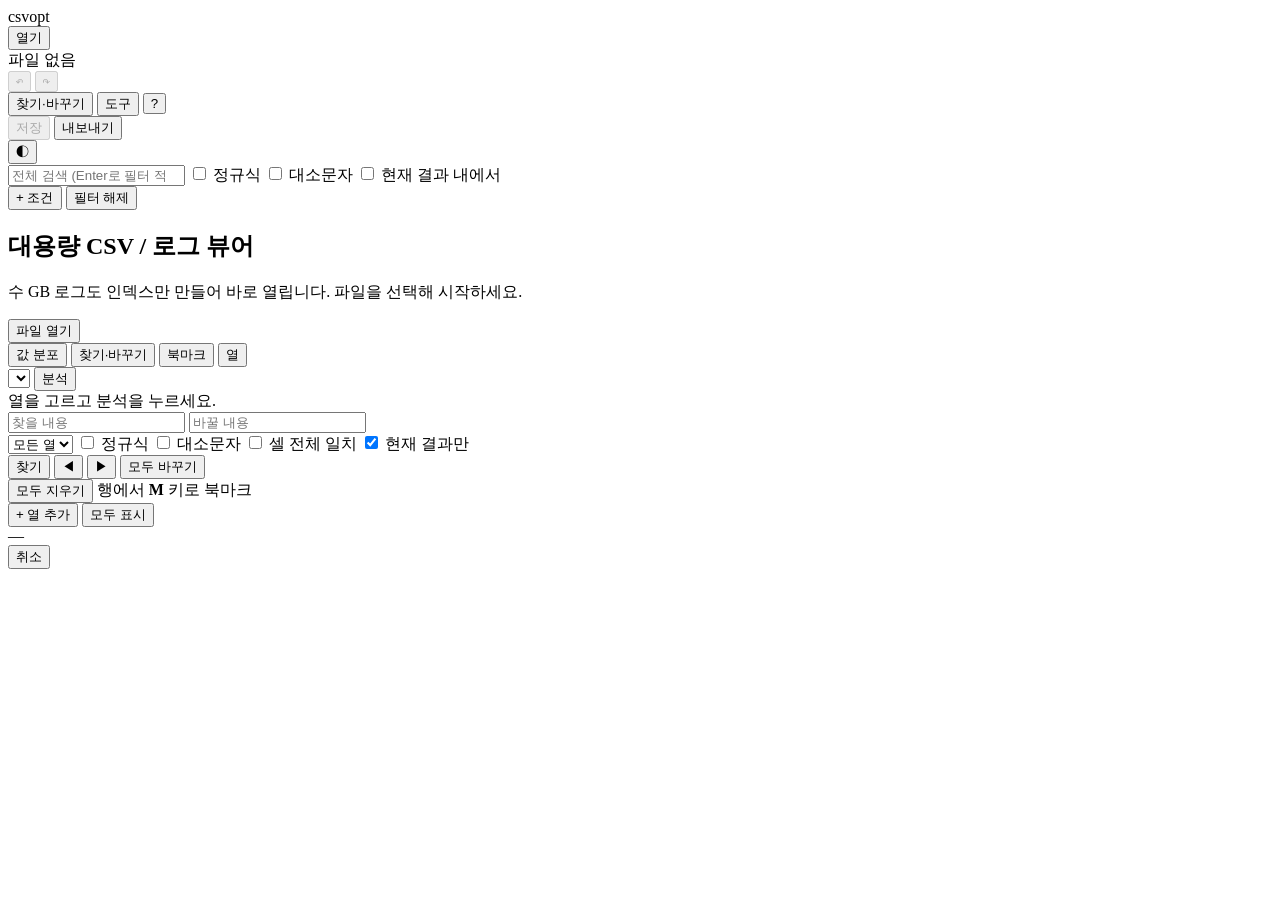
==== csvopt/web/index.html @ d6cb3ed0 "대용량 CSV/로그 뷰어 겸 편집기 csvopt 추가 수 GB 로그 CSV를 메모리에 전부 올리지 않고 열어 보고, 걸러내고, 편집하고, 내보내는 도구. 표준 라이브러리만 사용하며" ====
<!doctype html>
<html lang="ko">
<head>
<meta charset="utf-8">
<meta name="viewport" content="width=device-width, initial-scale=1">
<title>csvopt — 대용량 CSV/로그 편집기</title>
<link rel="stylesheet" href="/static/style.css">
</head>
<body>
<div id="app">
  <header class="toolbar">
    <div class="brand" title="csvopt">csv<span>opt</span></div>
    <button id="btn-open" class="btn" title="파일 열기 (O)">열기</button>
    <div class="file-meta">
      <span id="file-name">파일 없음</span>
      <span id="file-sub" class="muted"></span>
    </div>
    <div class="spacer"></div>
    <div class="group">
      <button id="btn-undo" class="btn icon" title="실행 취소" disabled>↶</button>
      <button id="btn-redo" class="btn icon" title="다시 실행" disabled>↷</button>
    </div>
    <div class="group">
      <button id="btn-find" class="btn" title="찾기/바꾸기">찾기·바꾸기</button>
      <button id="btn-tools" class="btn" title="도구">도구</button>
      <button id="btn-help" class="btn icon" title="단축키">?</button>
    </div>
    <div class="group">
      <button id="btn-save" class="btn primary" title="저장" disabled>저장</button>
      <button id="btn-saveas" class="btn" title="다른 이름으로 저장 / 내보내기">내보내기</button>
    </div>
    <button id="btn-theme" class="btn icon" title="테마 전환">◐</button>
  </header>

  <div class="filterbar">
    <div class="quick">
      <input id="quick" type="search" placeholder="전체 검색 (Enter로 필터 적용)" autocomplete="off">
      <label class="chk"><input type="checkbox" id="quick-regex"> 정규식</label>
      <label class="chk"><input type="checkbox" id="quick-case"> 대소문자</label>
      <label class="chk"><input type="checkbox" id="scope-view"> 현재 결과 내에서</label>
    </div>
    <div id="chips" class="chips"></div>
    <button id="btn-addfilter" class="btn small">+ 조건</button>
    <button id="btn-clearfilter" class="btn small ghost">필터 해제</button>
  </div>

  <main class="body">
    <section class="gridwrap">
      <div id="grid" class="grid" tabindex="0">
        <div id="header" class="ghead"></div>
        <div id="viewport" class="viewport">
          <div id="canvas" class="canvas"></div>
        </div>
      </div>
      <div id="empty" class="empty">
        <h1>대용량 CSV / 로그 뷰어</h1>
        <p>수 GB 로그도 인덱스만 만들어 바로 열립니다. 파일을 선택해 시작하세요.</p>
        <button id="btn-open2" class="btn primary">파일 열기</button>
      </div>
    </section>

    <aside id="side" class="side hidden">
      <div class="side-tabs">
        <button data-tab="facets" class="tab active">값 분포</button>
        <button data-tab="find" class="tab">찾기·바꾸기</button>
        <button data-tab="marks" class="tab">북마크</button>
        <button data-tab="cols" class="tab">열</button>
      </div>
      <div class="side-body">
        <div data-panel="facets" class="panel">
          <div class="row">
            <select id="facet-col"></select>
            <button id="facet-run" class="btn small">분석</button>
          </div>
          <div id="facet-out" class="facet-out muted">열을 고르고 분석을 누르세요.</div>
        </div>
        <div data-panel="find" class="panel hidden">
          <input id="find-needle" placeholder="찾을 내용">
          <input id="find-repl" placeholder="바꿀 내용">
          <div class="row wrap">
            <select id="find-col"><option value="">모든 열</option></select>
            <label class="chk"><input type="checkbox" id="find-regex"> 정규식</label>
            <label class="chk"><input type="checkbox" id="find-case"> 대소문자</label>
            <label class="chk"><input type="checkbox" id="find-whole"> 셀 전체 일치</label>
            <label class="chk"><input type="checkbox" id="find-scope" checked> 현재 결과만</label>
          </div>
          <div class="row">
            <button id="find-run" class="btn small">찾기</button>
            <button id="find-prev" class="btn small ghost">◀</button>
            <button id="find-next" class="btn small ghost">▶</button>
            <button id="find-replace" class="btn small danger">모두 바꾸기</button>
          </div>
          <div id="find-out" class="muted"></div>
        </div>
        <div data-panel="marks" class="panel hidden">
          <div class="row"><button id="mark-clear" class="btn small ghost">모두 지우기</button>
            <span class="muted">행에서 <b>M</b> 키로 북마크</span></div>
          <div id="mark-list" class="marks"></div>
        </div>
        <div data-panel="cols" class="panel hidden">
          <div class="row"><button id="col-add" class="btn small">+ 열 추가</button>
            <button id="col-showall" class="btn small ghost">모두 표시</button></div>
          <div id="col-list" class="collist"></div>
        </div>
      </div>
    </aside>
  </main>

  <footer class="status">
    <span id="st-rows">—</span>
    <span id="st-view" class="muted"></span>
    <span id="st-sel" class="muted"></span>
    <div class="spacer"></div>
    <div id="job" class="job hidden">
      <span id="job-label"></span>
      <div class="bar"><div id="job-bar"></div></div>
      <button id="job-cancel" class="btn tiny ghost">취소</button>
    </div>
    <span id="st-msg" class="muted"></span>
  </footer>
</div>

<div id="modal-root"></div>
<div id="ctx" class="ctx hidden"></div>
<script src="/static/api.js"></script>
<script src="/static/grid.js"></script>
<script src="/static/app.js"></script>
</body>
</html>
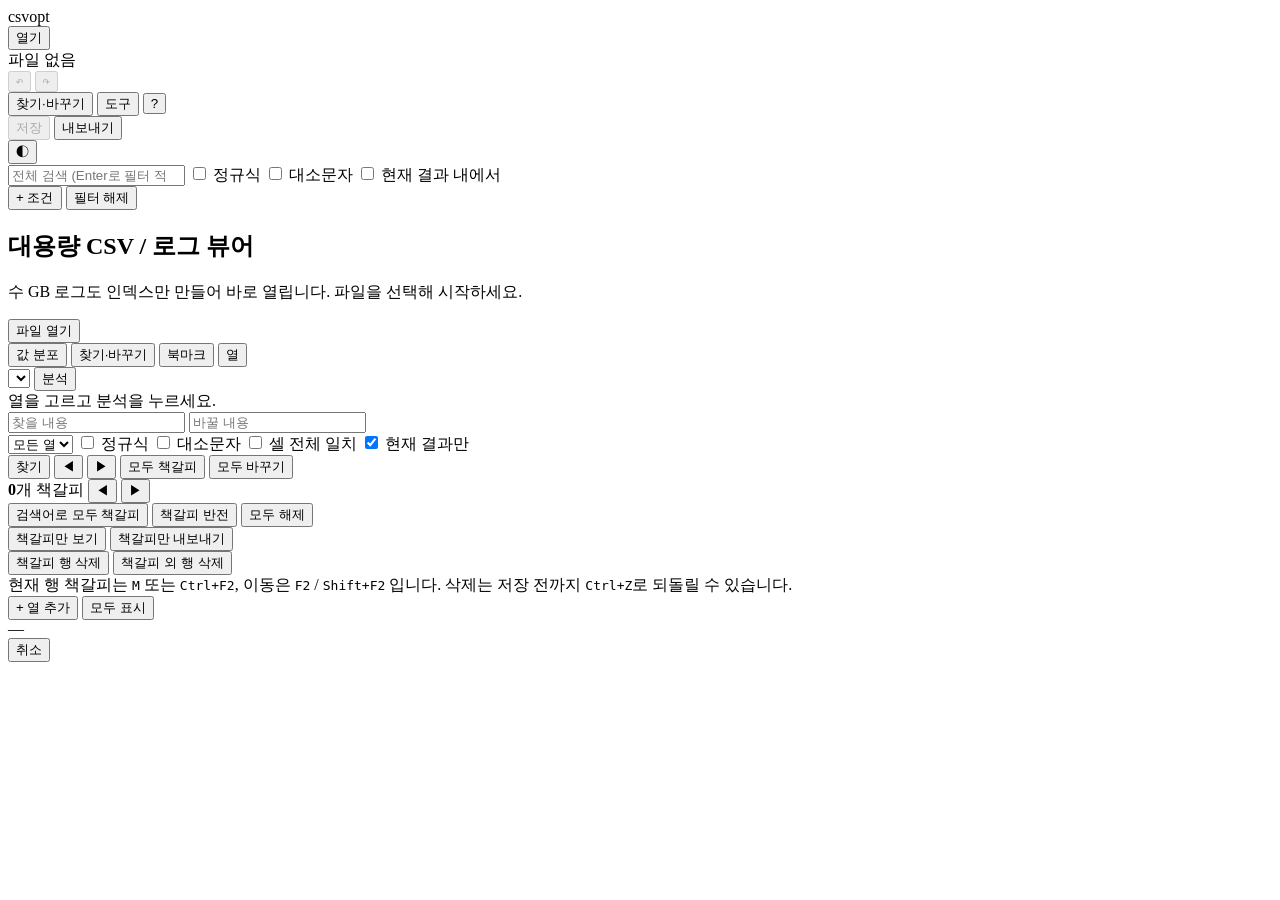
==== commit 49db81ea: "노트패드++ 방식 책갈피와 10GB급 파일 지원 추가 책갈피 - 검색어에 맞는 모든 행을 한 번에 표시하는 "모두 책갈피"(Mark All),   책갈피 반전, 모두 해제, 책갈피" ====
--- a/csvopt/web/index.html
+++ b/csvopt/web/index.html
@@ -88,14 +88,37 @@
             <button id="find-run" class="btn small">찾기</button>
             <button id="find-prev" class="btn small ghost">◀</button>
             <button id="find-next" class="btn small ghost">▶</button>
+            <button id="find-mark" class="btn small">모두 책갈피</button>
             <button id="find-replace" class="btn small danger">모두 바꾸기</button>
           </div>
           <div id="find-out" class="muted"></div>
         </div>
         <div data-panel="marks" class="panel hidden">
-          <div class="row"><button id="mark-clear" class="btn small ghost">모두 지우기</button>
-            <span class="muted">행에서 <b>M</b> 키로 북마크</span></div>
-          <div id="mark-list" class="marks"></div>
+          <div class="row">
+            <b id="mark-count">0</b><span class="muted">개 책갈피</span>
+            <span class="spacer"></span>
+            <button id="mark-prev" class="btn small ghost" title="이전 책갈피 (Shift+F2)">◀</button>
+            <button id="mark-next" class="btn small ghost" title="다음 책갈피 (F2)">▶</button>
+          </div>
+          <div class="row wrap">
+            <button id="mark-search" class="btn small">검색어로 모두 책갈피</button>
+            <button id="mark-invert" class="btn small">책갈피 반전</button>
+            <button id="mark-clear" class="btn small ghost">모두 해제</button>
+          </div>
+          <div class="row wrap">
+            <button id="mark-only" class="btn small">책갈피만 보기</button>
+            <button id="mark-export" class="btn small">책갈피만 내보내기</button>
+          </div>
+          <div class="row wrap">
+            <button id="mark-del" class="btn small danger">책갈피 행 삭제</button>
+            <button id="mark-keep" class="btn small danger">책갈피 외 행 삭제</button>
+          </div>
+          <div class="muted">
+            현재 행 책갈피는 <kbd>M</kbd> 또는 <kbd>Ctrl+F2</kbd>,
+            이동은 <kbd>F2</kbd> / <kbd>Shift+F2</kbd> 입니다.
+            삭제는 저장 전까지 <kbd>Ctrl+Z</kbd>로 되돌릴 수 있습니다.
+          </div>
+          <div id="mark-hint" class="muted"></div>
         </div>
         <div data-panel="cols" class="panel hidden">
           <div class="row"><button id="col-add" class="btn small">+ 열 추가</button>
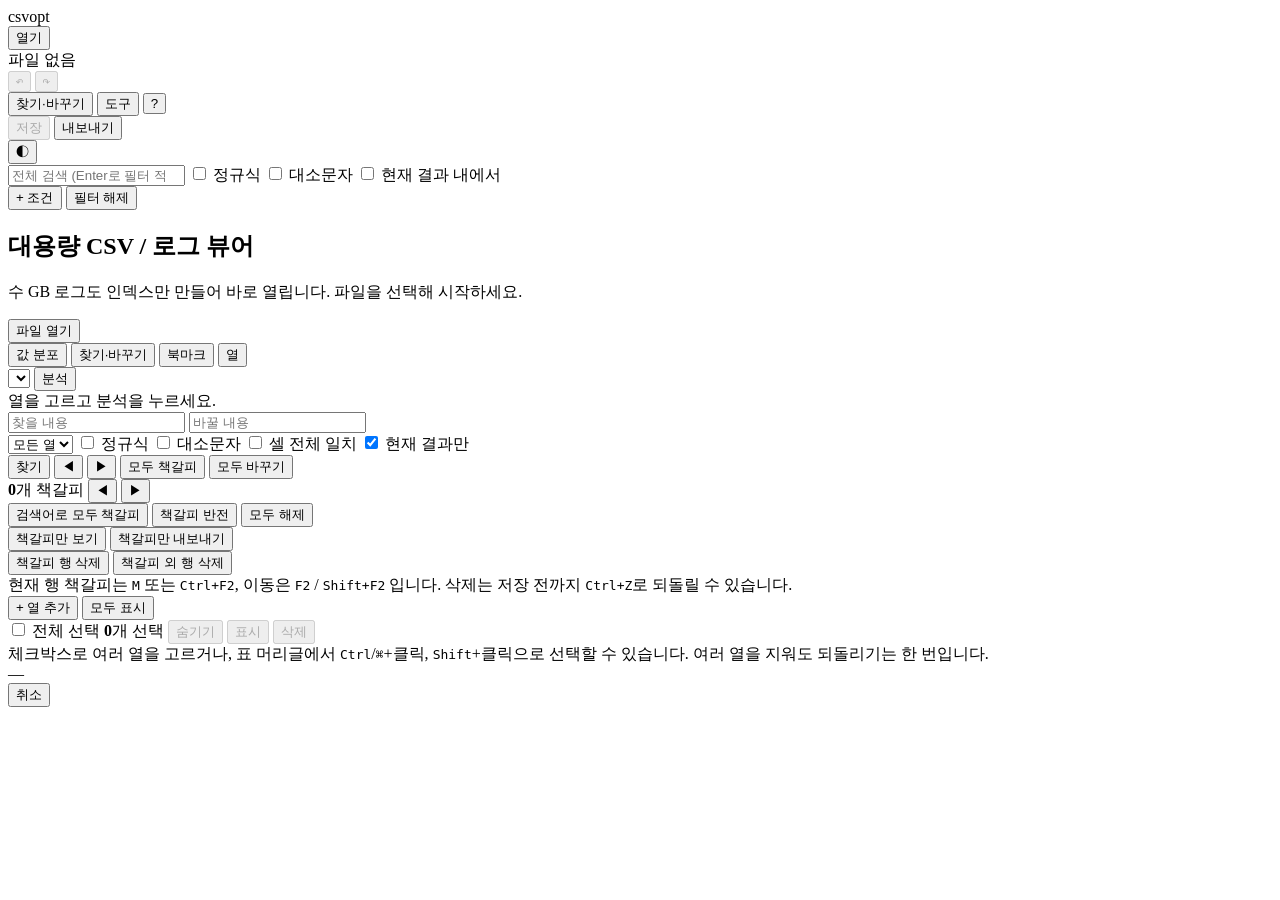
==== commit ec83552f: "여러 열을 한 번에 선택해 삭제 열을 하나씩만 지울 수 있어서 여러 개를 정리할 때 확인 창을 반복해서 눌러야 했고, 되돌리기도 지운 개수만큼 눌러야 했다.  - Table.del" ====
--- a/csvopt/web/index.html
+++ b/csvopt/web/index.html
@@ -121,8 +121,22 @@
           <div id="mark-hint" class="muted"></div>
         </div>
         <div data-panel="cols" class="panel hidden">
-          <div class="row"><button id="col-add" class="btn small">+ 열 추가</button>
-            <button id="col-showall" class="btn small ghost">모두 표시</button></div>
+          <div class="row">
+            <button id="col-add" class="btn small">+ 열 추가</button>
+            <button id="col-showall" class="btn small ghost">모두 표시</button>
+          </div>
+          <div class="bulkbar">
+            <label class="chk"><input type="checkbox" id="col-pick-all"> 전체 선택</label>
+            <b id="col-pick-count">0</b><span class="muted">개 선택</span>
+            <span class="spacer"></span>
+            <button id="col-pick-hide" class="btn tiny ghost" disabled>숨기기</button>
+            <button id="col-pick-show" class="btn tiny ghost" disabled>표시</button>
+            <button id="col-pick-delete" class="btn tiny danger" disabled>삭제</button>
+          </div>
+          <div class="muted">
+            체크박스로 여러 열을 고르거나, 표 머리글에서 <kbd>Ctrl</kbd>/<kbd>⌘</kbd>+클릭,
+            <kbd>Shift</kbd>+클릭으로 선택할 수 있습니다. 여러 열을 지워도 되돌리기는 한 번입니다.
+          </div>
           <div id="col-list" class="collist"></div>
         </div>
       </div>
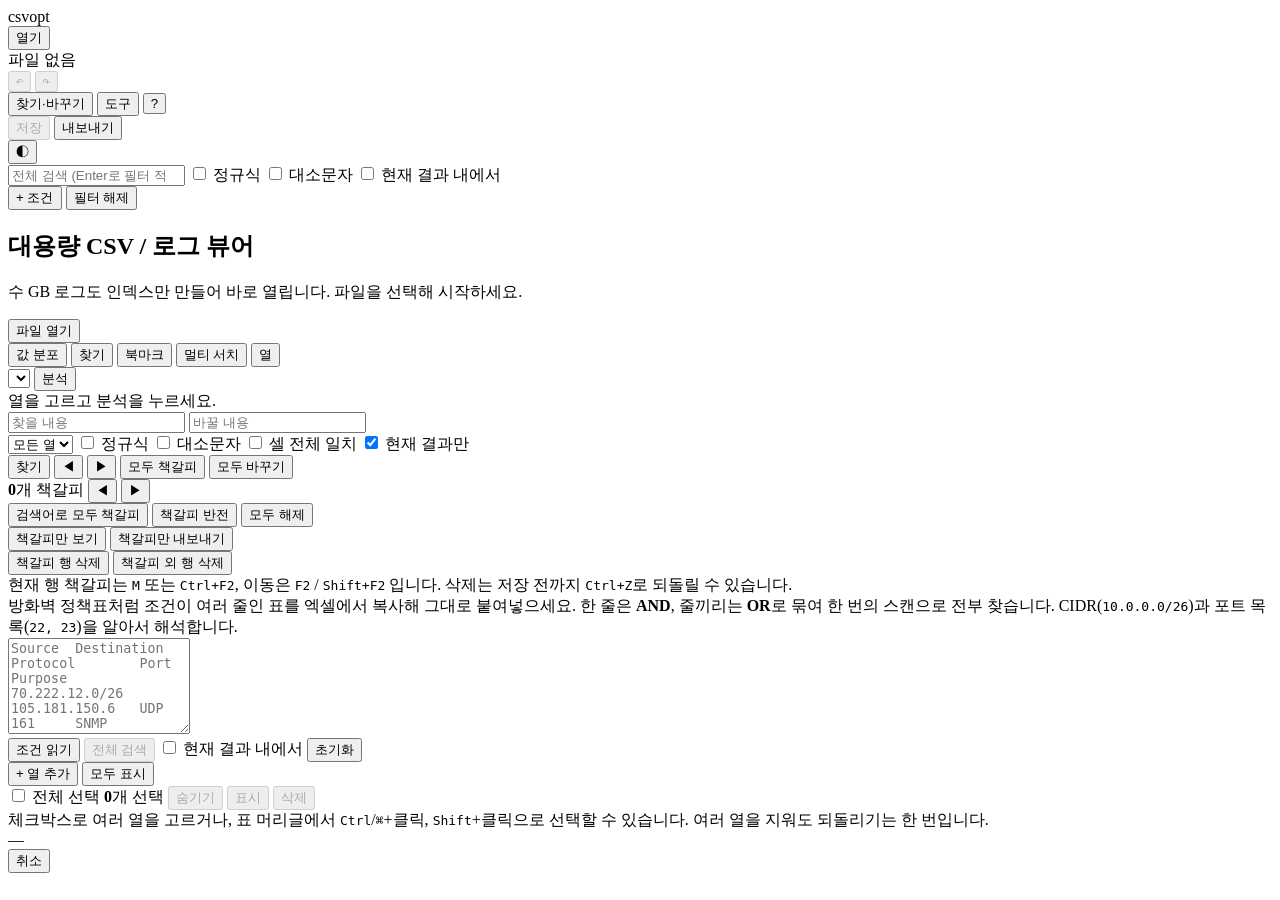
==== commit 3e00c43e: "멀티 로그 서처: 조건표 한 장을 한 번의 스캔으로 방화벽 정책표처럼 조건이 여러 줄인 표를 엑셀에서 복사해 붙여넣으면, 그 표 전체를 한 번만 훑어 조건별로 몇 행이 걸렸는지 보" ====
--- a/csvopt/web/index.html
+++ b/csvopt/web/index.html
@@ -62,8 +62,9 @@
     <aside id="side" class="side hidden">
       <div class="side-tabs">
         <button data-tab="facets" class="tab active">값 분포</button>
-        <button data-tab="find" class="tab">찾기·바꾸기</button>
+        <button data-tab="find" class="tab" title="찾기·바꾸기">찾기</button>
         <button data-tab="marks" class="tab">북마크</button>
+        <button data-tab="rules" class="tab">멀티 서치</button>
         <button data-tab="cols" class="tab">열</button>
       </div>
       <div class="side-body">
@@ -120,6 +121,24 @@
           </div>
           <div id="mark-hint" class="muted"></div>
         </div>
+        <div data-panel="rules" class="panel hidden">
+          <div class="muted">
+            방화벽 정책표처럼 조건이 여러 줄인 표를 엑셀에서 복사해 그대로 붙여넣으세요.
+            한 줄은 <b>AND</b>, 줄끼리는 <b>OR</b>로 묶여 한 번의 스캔으로 전부 찾습니다.
+            CIDR(<code>10.0.0.0/26</code>)과 포트 목록(<code>22, 23</code>)을 알아서 해석합니다.
+          </div>
+          <textarea id="rules-text" rows="6" spellcheck="false"
+            placeholder="Source&#9;Destination&#9;Protocol&#9;Port&#9;Purpose&#10;70.222.12.0/26&#9;105.181.150.6&#9;UDP&#9;161&#9;SNMP"></textarea>
+          <div class="row wrap">
+            <button id="rules-parse" class="btn small">조건 읽기</button>
+            <button id="rules-run" class="btn small primary" disabled>전체 검색</button>
+            <label class="chk"><input type="checkbox" id="rules-scope"> 현재 결과 내에서</label>
+            <span class="spacer"></span>
+            <button id="rules-clear" class="btn small ghost">초기화</button>
+          </div>
+          <div id="rules-map" class="rulemap hidden"></div>
+          <div id="rules-out" class="rulesout"></div>
+        </div>
         <div data-panel="cols" class="panel hidden">
           <div class="row">
             <button id="col-add" class="btn small">+ 열 추가</button>
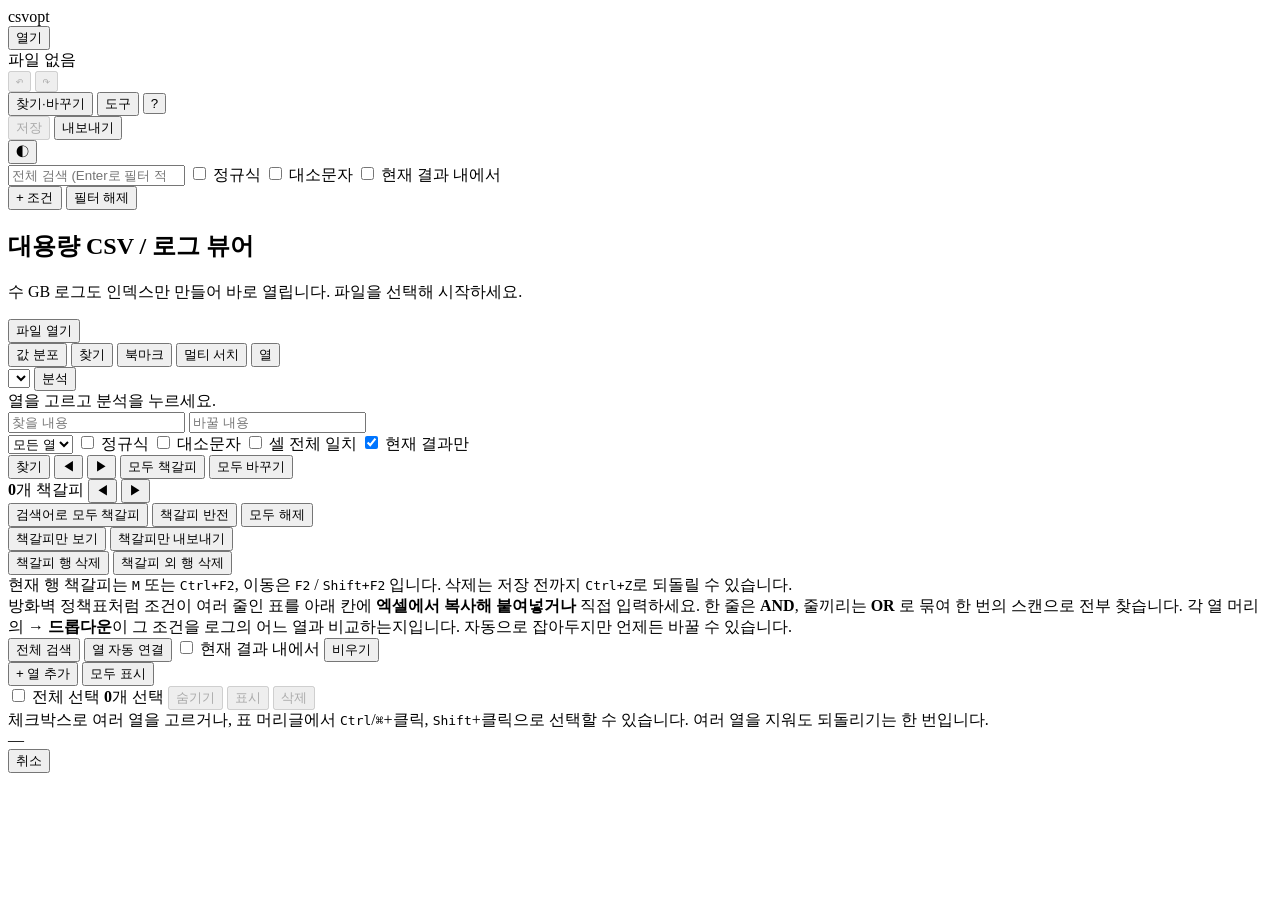
==== commit 66205d2d: "멀티 서치 조건을 엑셀 모양 시트에서 입력 조건은 쓰는 사람 머릿속에서 표다. 엑셀에서 표로 와서 표로 검토되는데 입력만 텍스트 상자였다. 스프레드시트로 바꿨다.  - csvopt" ====
--- a/csvopt/web/index.html
+++ b/csvopt/web/index.html
@@ -60,6 +60,7 @@
     </section>
 
     <aside id="side" class="side hidden">
+      <div id="side-grip" class="side-grip" title="끌어서 패널 너비 조절"></div>
       <div class="side-tabs">
         <button data-tab="facets" class="tab active">값 분포</button>
         <button data-tab="find" class="tab" title="찾기·바꾸기">찾기</button>
@@ -123,20 +124,19 @@
         </div>
         <div data-panel="rules" class="panel hidden">
           <div class="muted">
-            방화벽 정책표처럼 조건이 여러 줄인 표를 엑셀에서 복사해 그대로 붙여넣으세요.
-            한 줄은 <b>AND</b>, 줄끼리는 <b>OR</b>로 묶여 한 번의 스캔으로 전부 찾습니다.
-            CIDR(<code>10.0.0.0/26</code>)과 포트 목록(<code>22, 23</code>)을 알아서 해석합니다.
+            방화벽 정책표처럼 조건이 여러 줄인 표를 아래 칸에 <b>엑셀에서 복사해 붙여넣거나</b>
+            직접 입력하세요. 한 줄은 <b>AND</b>, 줄끼리는 <b>OR</b> 로 묶여 한 번의 스캔으로
+            전부 찾습니다. 각 열 머리의 <b>→ 드롭다운</b>이 그 조건을 로그의 어느 열과
+            비교하는지입니다. 자동으로 잡아두지만 언제든 바꿀 수 있습니다.
           </div>
-          <textarea id="rules-text" rows="6" spellcheck="false"
-            placeholder="Source&#9;Destination&#9;Protocol&#9;Port&#9;Purpose&#10;70.222.12.0/26&#9;105.181.150.6&#9;UDP&#9;161&#9;SNMP"></textarea>
+          <div id="rules-sheet"></div>
           <div class="row wrap">
-            <button id="rules-parse" class="btn small">조건 읽기</button>
-            <button id="rules-run" class="btn small primary" disabled>전체 검색</button>
+            <button id="rules-run" class="btn small primary">전체 검색</button>
+            <button id="rules-auto" class="btn small">열 자동 연결</button>
             <label class="chk"><input type="checkbox" id="rules-scope"> 현재 결과 내에서</label>
             <span class="spacer"></span>
-            <button id="rules-clear" class="btn small ghost">초기화</button>
+            <button id="rules-clear" class="btn small ghost">비우기</button>
           </div>
-          <div id="rules-map" class="rulemap hidden"></div>
           <div id="rules-out" class="rulesout"></div>
         </div>
         <div data-panel="cols" class="panel hidden">
@@ -180,6 +180,7 @@
 <div id="ctx" class="ctx hidden"></div>
 <script src="/static/api.js"></script>
 <script src="/static/grid.js"></script>
+<script src="/static/sheet.js"></script>
 <script src="/static/app.js"></script>
 </body>
 </html>
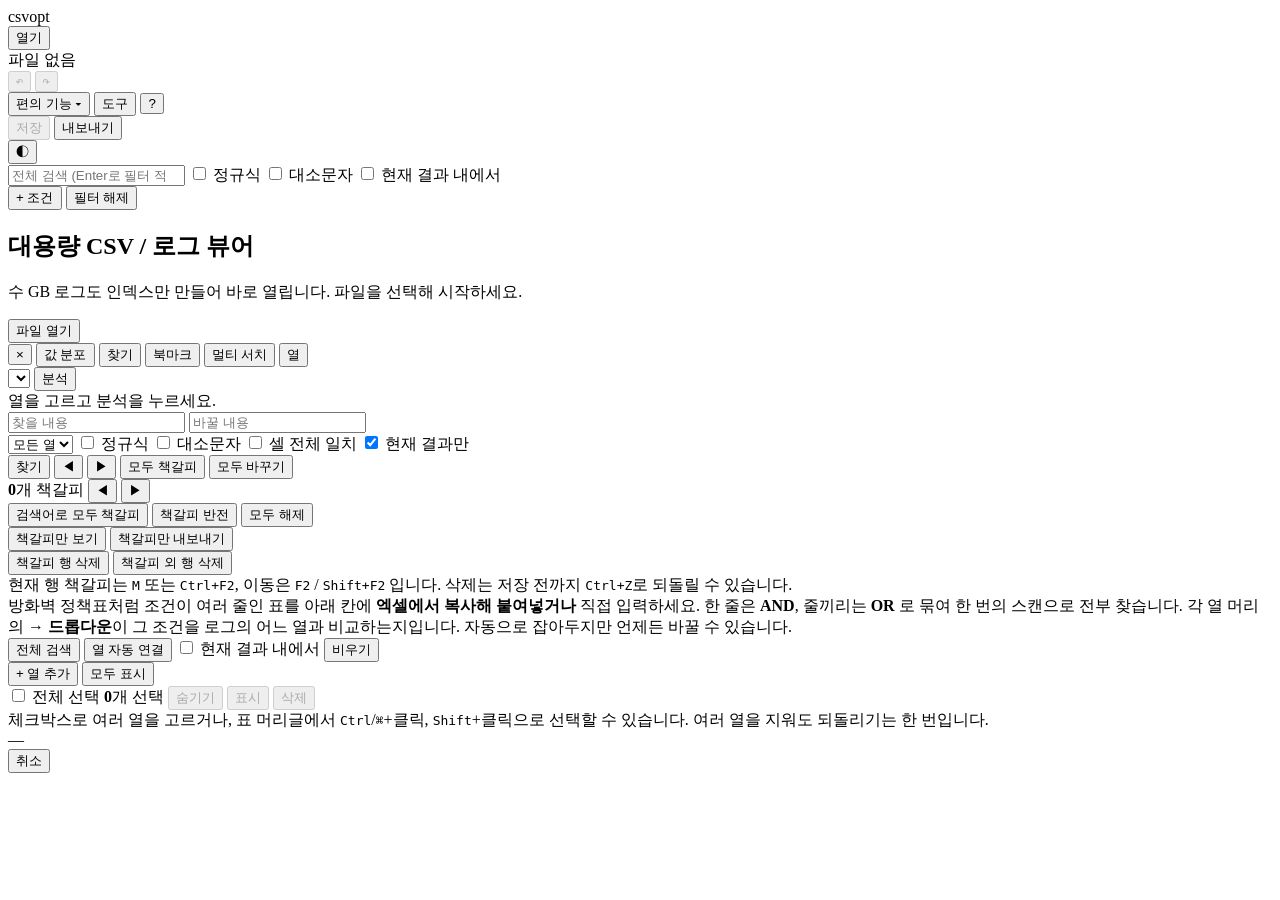
==== commit 573ae707: "편의 기능 패널을 상단 버튼으로 여닫는 서랍으로 값 분포·찾기·북마크·멀티 서치·열 패널이 파일만 열면 항상 오른쪽을 차지하고 있었다. 대부분의 시간에는 표를 보고 있으므로 기본은" ====
--- a/csvopt/web/index.html
+++ b/csvopt/web/index.html
@@ -21,7 +21,7 @@
       <button id="btn-redo" class="btn icon" title="다시 실행" disabled>↷</button>
     </div>
     <div class="group">
-      <button id="btn-find" class="btn" title="찾기/바꾸기">찾기·바꾸기</button>
+      <button id="btn-panel" class="btn" title="편의 기능 패널 열고 닫기 (Ctrl/⌘+B)">편의 기능 ▾</button>
       <button id="btn-tools" class="btn" title="도구">도구</button>
       <button id="btn-help" class="btn icon" title="단축키">?</button>
     </div>
@@ -62,6 +62,7 @@
     <aside id="side" class="side hidden">
       <div id="side-grip" class="side-grip" title="끌어서 패널 너비 조절"></div>
       <div class="side-tabs">
+        <button id="side-close" class="tab close" title="패널 닫기 (Esc)">×</button>
         <button data-tab="facets" class="tab active">값 분포</button>
         <button data-tab="find" class="tab" title="찾기·바꾸기">찾기</button>
         <button data-tab="marks" class="tab">북마크</button>
